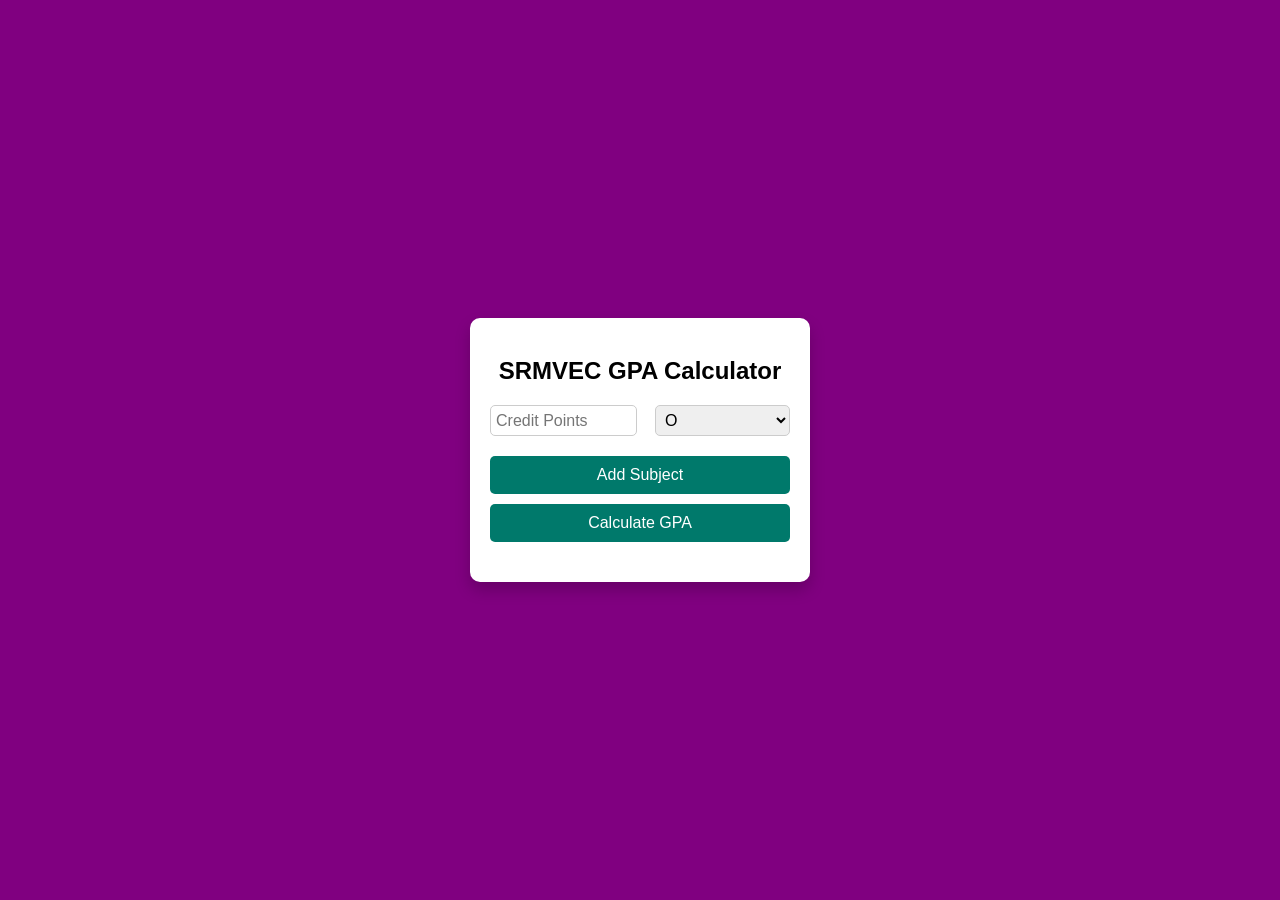
==== index.html @ 3e5e4705 "updated name" ====
<!DOCTYPE html>
<html lang="en">
<head>
    <meta charset="UTF-8">
    <meta name="viewport" content="width=device-width, initial-scale=1.0">
    <title>SRMVEC GPA Calculator</title>
    <link rel="stylesheet" href="./Gpa.css">
</head>
<body>
    <div class="calculator">
        <h2>SRMVEC GPA Calculator</h2>
        <div id="input-fields">
            <div class="input-group">
                <input type="number" placeholder="Credit Points" class="credit">
                <select class="grade">
                    <option value="10">O</option>
                    <option value="9">A+</option>
                    <option value="8">A</option>
                    <option value="7">B+</option>
                    <option value="6">B</option>
                    <option value="5">C</option>
                </select>
            </div>
        </div>
        <button onclick="addInputField()">Add Subject</button>
        <button onclick="calculateGPA()">Calculate GPA</button>
        <div id="result"></div>
    </div>
    <script src="./Gpa.js"></script>
</body>
</html>
---- Gpa.css ----
body {
    display: flex;
    justify-content: center;
    align-items: center;
    height: 100vh;
    margin: 0;
    background-color: purple;
    font-family: 'Arial', sans-serif;
}

.calculator {
    background-color: #fff;
    border-radius: 10px;
    box-shadow: 0 8px 16px rgba(0, 0, 0, 0.2);
    padding: 20px;
    width: 300px;
}

h2 {
    text-align: center;
    margin-bottom: 20px;
}

.input-group {
    display: flex;
    justify-content: space-between;
    margin-bottom: 10px;
}

input[type="number"], select {
    width: 45%;
    padding: 5px;
    font-size: 1em;
    border-radius: 5px;
    border: 1px solid #ccc;
}

button {
    width: 100%;
    padding: 10px;
    font-size: 1em;
    border: none;
    border-radius: 5px;
    background-color: #00796b;
    color: #fff;
    cursor: pointer;
    margin-top: 10px;
    transition: background-color 0.3s;
}

button:hover {
    background-color: #004d40;
}

#result {
    margin-top: 20px;
    font-size: 1.2em;
    text-align: center;
}
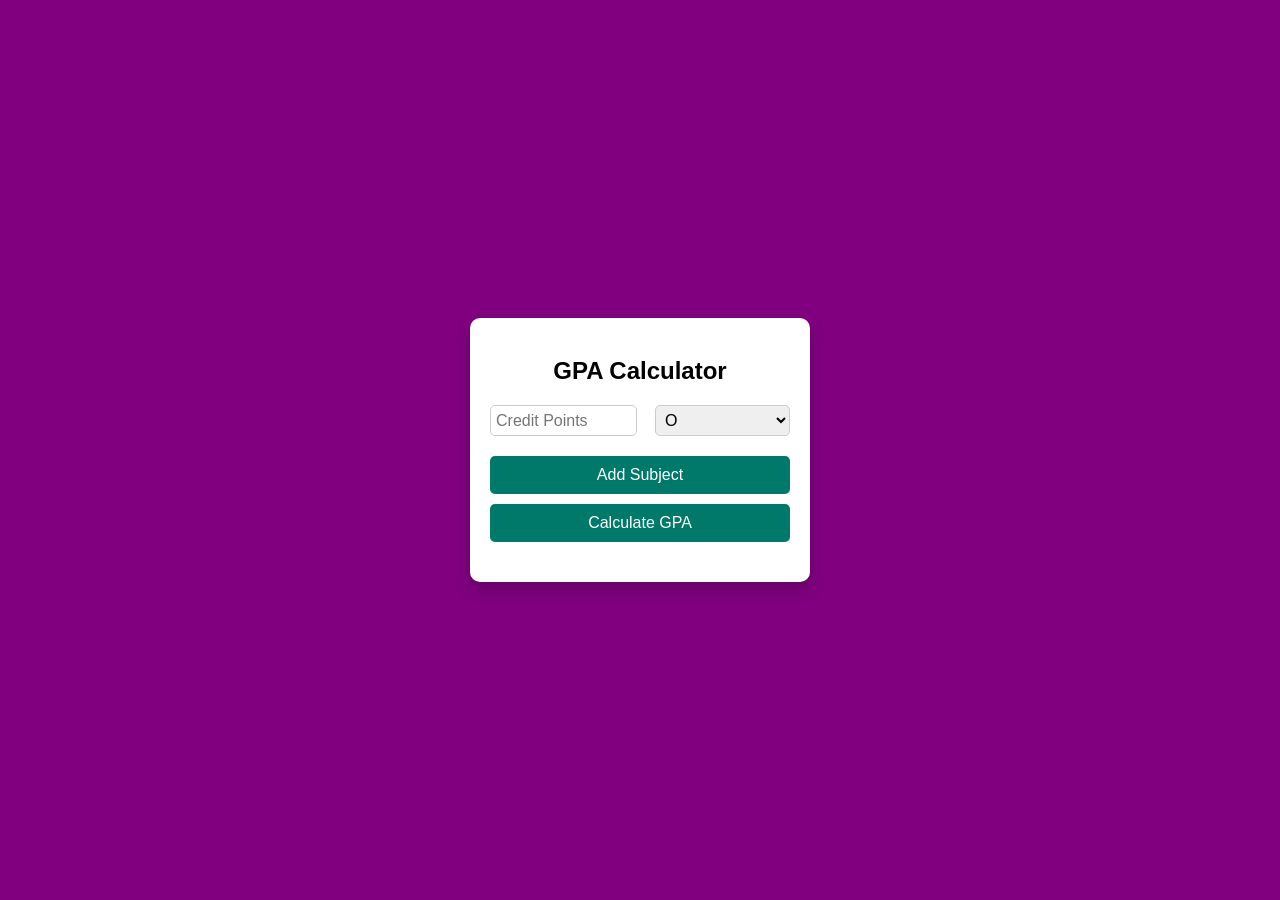
==== commit 147b52f1: "Update index.html" ====
--- a/index.html
+++ b/index.html
@@ -3,12 +3,12 @@
 <head>
     <meta charset="UTF-8">
     <meta name="viewport" content="width=device-width, initial-scale=1.0">
-    <title>SRMVEC GPA Calculator</title>
+    <title> GPA Calculator</title>
     <link rel="stylesheet" href="./Gpa.css">
 </head>
 <body>
     <div class="calculator">
-        <h2>SRMVEC GPA Calculator</h2>
+        <h2> GPA Calculator</h2>
         <div id="input-fields">
             <div class="input-group">
                 <input type="number" placeholder="Credit Points" class="credit">
